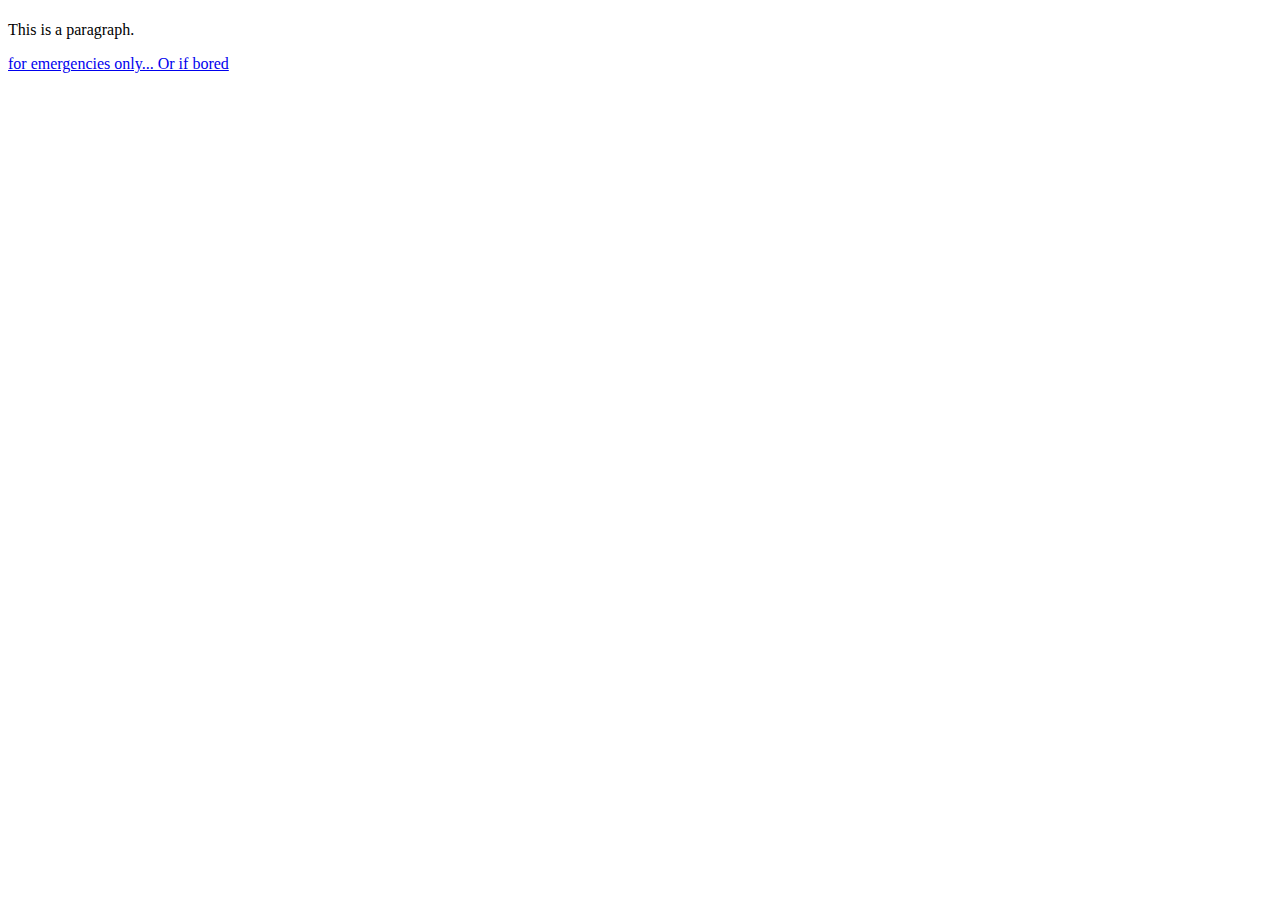
==== index.html @ a7fc5a4d "first commit" ====
<!DOCTYPE html>
<html>
<head>
<title>Page Title</title>
        
 <link rel="stylesheet" href="css/styles.css">
</head>
<body>

<h1></h1>
<p>This is a paragraph.</p>
<a href="Batman.html">for emergencies only... Or if bored</a>
</body>
</html>
---- css/styles.css ----
h1 {
            
            color: darkblue;
        }
        p{
            color: black;
        }
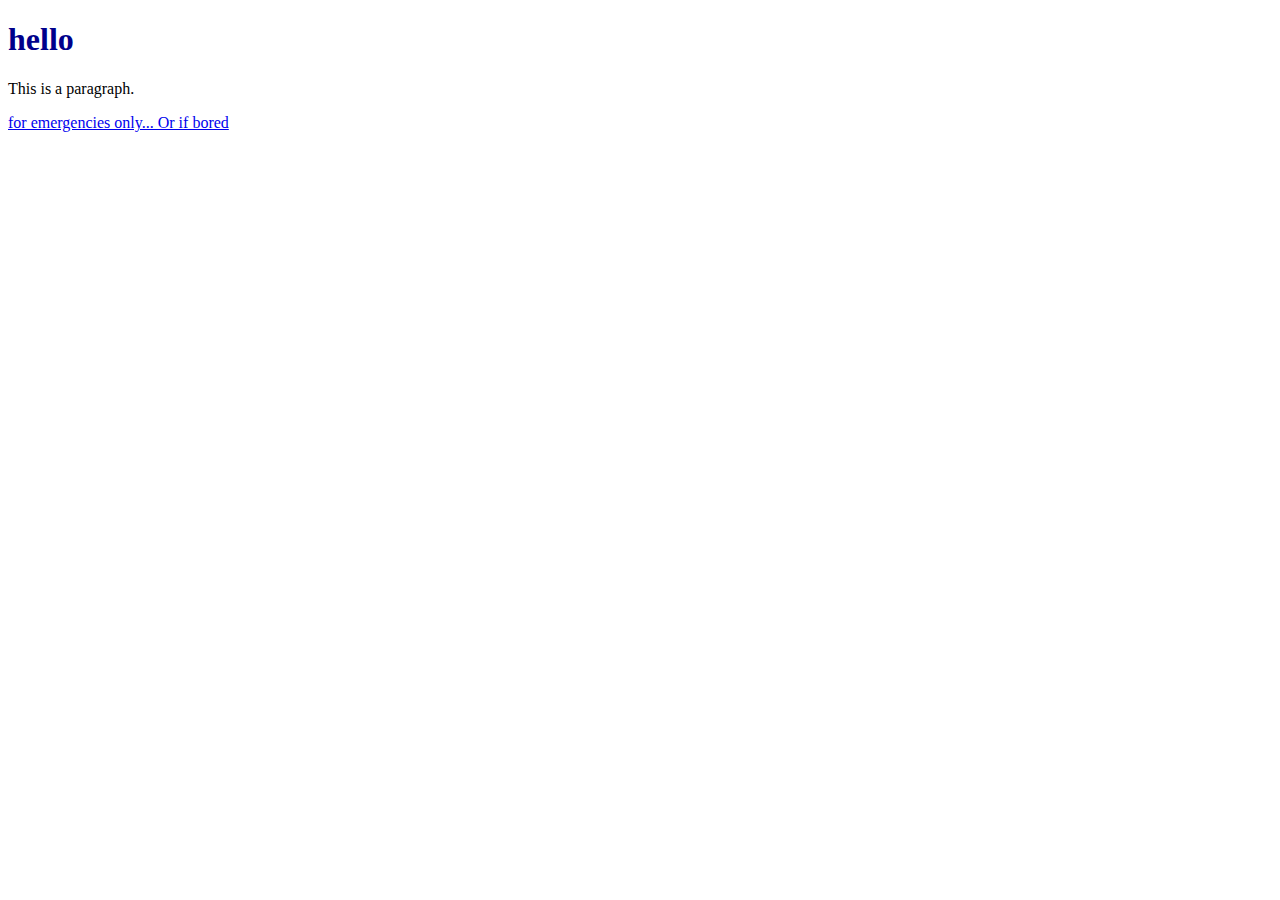
==== commit 4000c470: "bears are bears" ====
--- a/index.html
+++ b/index.html
@@ -7,7 +7,7 @@
 </head>
 <body>
 
-<h1></h1>
+<h1>hello</h1>
 <p>This is a paragraph.</p>
 <a href="Batman.html">for emergencies only... Or if bored</a>
 </body>
